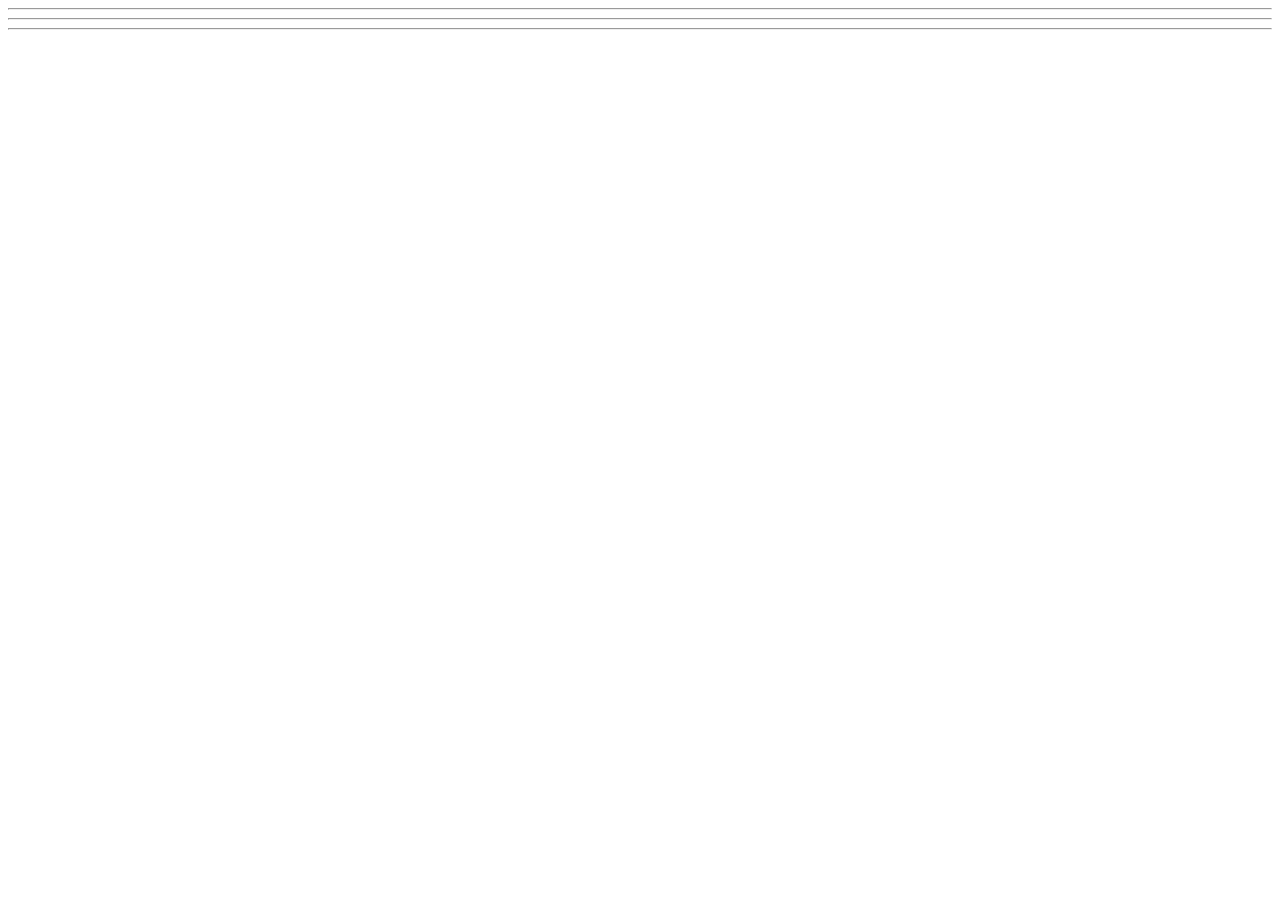
==== WebDev_Unit1/WDLesson1_2Practical/index.html @ 314fe511 "mm" ====
<!DOCTYPE html>
<!-- Lesson 2: How do we work with images on a web page? -->
<!-- Resources 
      https://www.w3schools.com/html/html_images.asp
      https://www.w3schools.com/tags/tag_img.asp
-->

<html>
  <head>
    <title>Exploring Images</title>
  </head>
  <body>
    <!-- Example of an image from external source
        <img src="https://www.pinclipart.com/picdir/middle/199-1994265_7-duke-java-clipart.png">
    -->

    <!-- Challenge 1: Create an <h1> and put "External Source Images" -->

    <!-- Challenge 2: Create an <h3> and put "Challenge 2". An image of your choice by searching Google and getting the image address. -->

    <!-- Challenge 3: Create an <h3> and put "Challenge 3". Add another image of your choice and change its width and height both to 100 -->

    <!-- Challenge 4: Create an <h3> and put "Challenge 4". Add three more of the same image.  Change the width and height of each image to be 200x200 for the first, 150x150 for the second and 100x100 for the third -->

  <hr>
  <!-- Example of image from your website 
    <img src="HulkLogo1.png">
  -->
  <!-- Challenge 5: Create an <h1> and put "Internal Source Images" -->
  <!-- Challenge 6: Create an <h3> and put "Challenge 6". Add the other Hulk logo to the page -->

  <hr>
  <!-- Example of image from a folder within your website 
    <img src="images/HulkSmash1.png">
  -->  
  <!-- Challenge 7: Create an <h3> and put "Challenge 7". Add the other two images located in the images folder -->

  <hr>
  <!-- Challenge Bonus: Create a heading with "Marvel Superheroes".  Add a horizontal rule.  Add five images of Marvel Superheroes.  Make them all the same size -->
  </body>
</html>
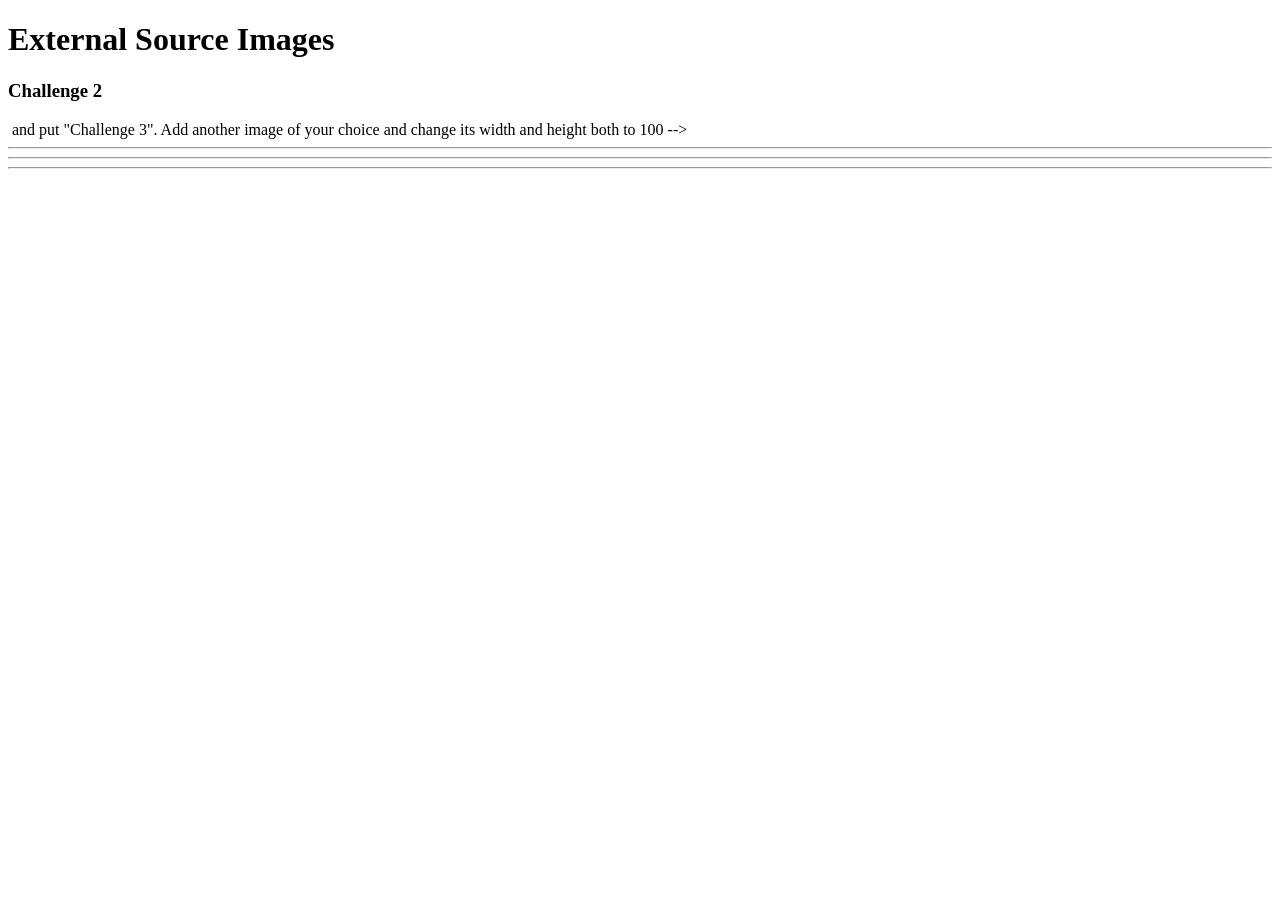
==== commit 398360e5: "bb" ====
--- a/WebDev_Unit1/WDLesson1_2Practical/index.html
+++ b/WebDev_Unit1/WDLesson1_2Practical/index.html
@@ -15,8 +15,11 @@
     -->
 
     <!-- Challenge 1: Create an <h1> and put "External Source Images" -->
+      <h1> External Source Images </h1>
 
     <!-- Challenge 2: Create an <h3> and put "Challenge 2". An image of your choice by searching Google and getting the image address. -->
+      <h3> Challenge 2 </h3> 
+      <img src = ""
 
     <!-- Challenge 3: Create an <h3> and put "Challenge 3". Add another image of your choice and change its width and height both to 100 -->
 
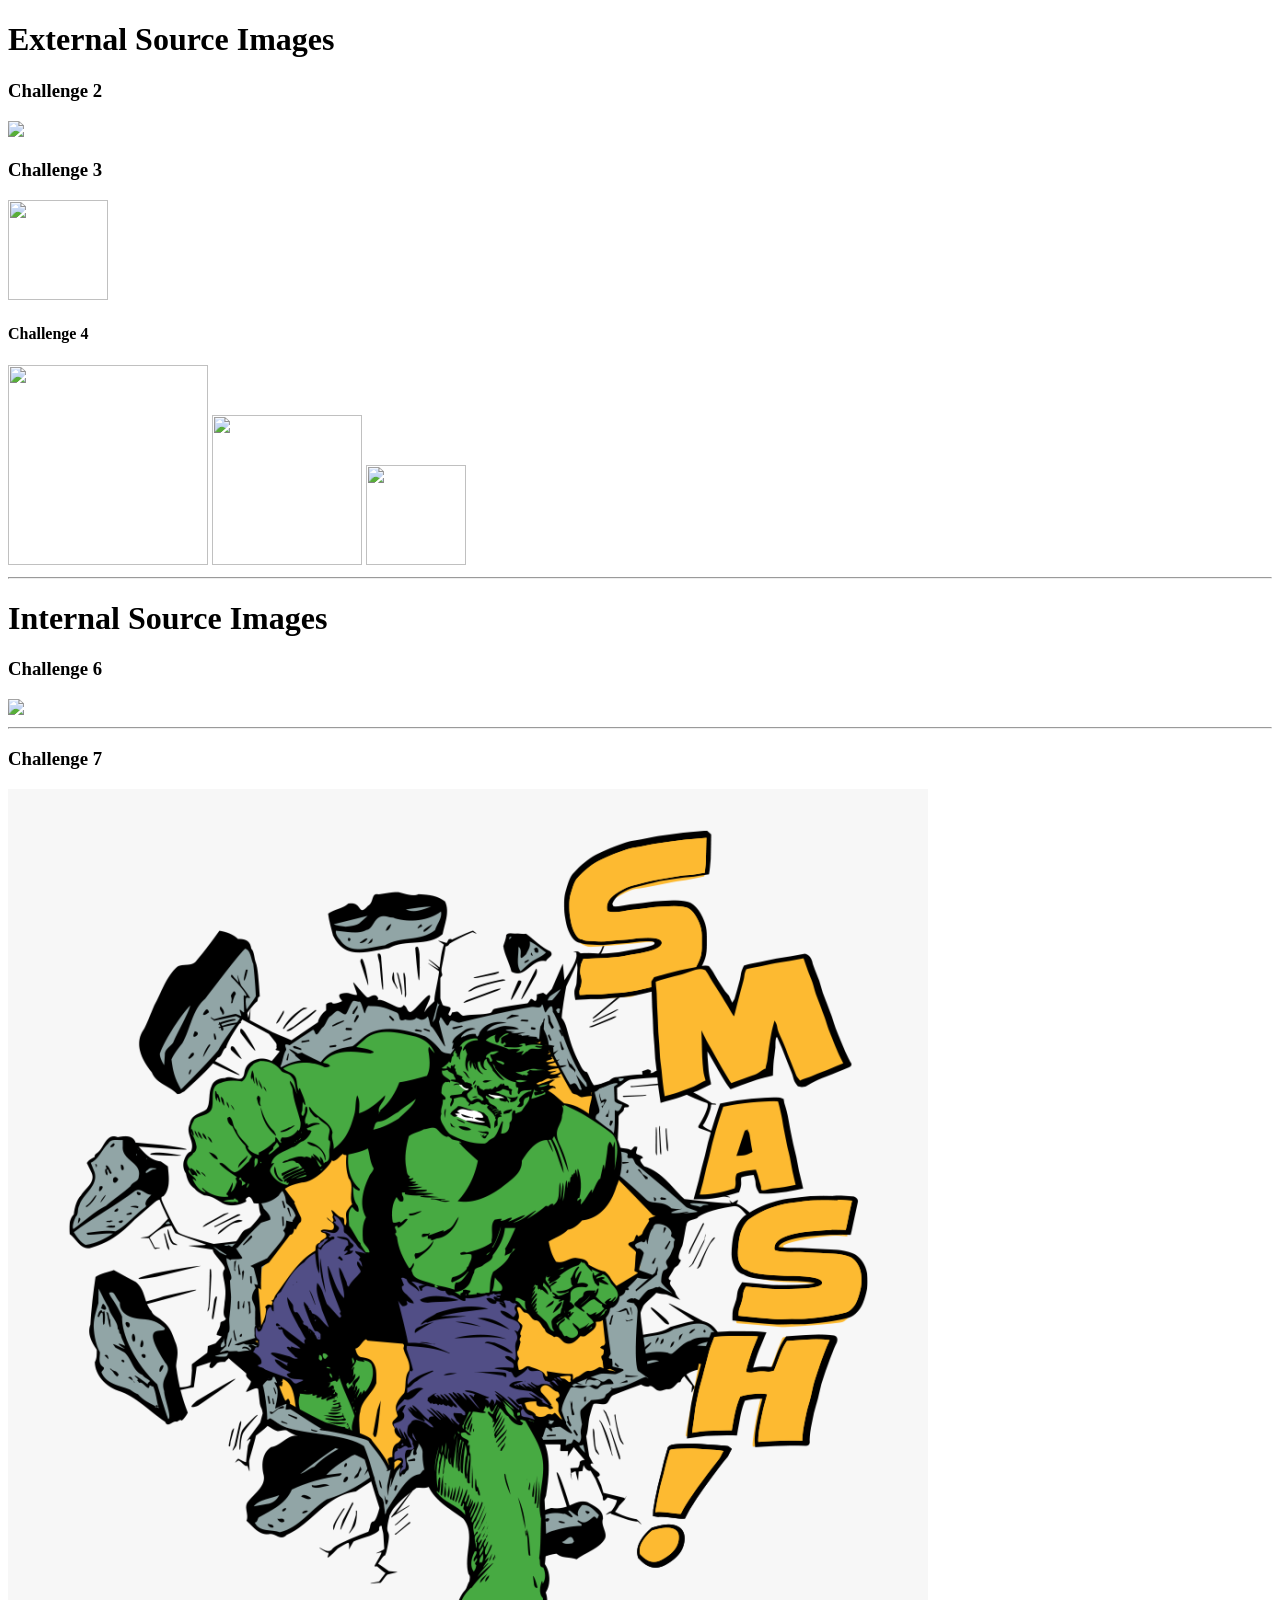
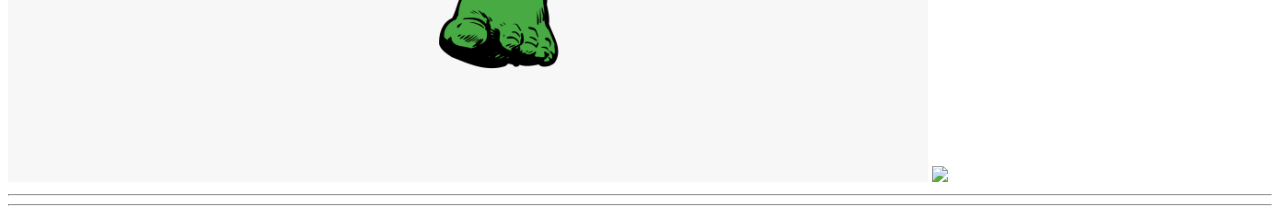
==== commit 49ded45d: "qq" ====
--- a/WebDev_Unit1/WDLesson1_2Practical/index.html
+++ b/WebDev_Unit1/WDLesson1_2Practical/index.html
@@ -19,25 +19,44 @@
 
     <!-- Challenge 2: Create an <h3> and put "Challenge 2". An image of your choice by searching Google and getting the image address. -->
       <h3> Challenge 2 </h3> 
-      <img src = ""
+      <img src = "https://www.freepnglogos.com/uploads/the-end-png/the-end-photographe-ois-love-life-photography-27.png">
 
     <!-- Challenge 3: Create an <h3> and put "Challenge 3". Add another image of your choice and change its width and height both to 100 -->
+<h3>Challenge 3</h3>
+    <img src="https://www.magnific.com/free-photo/closeup-shot-beautiful-butterfly-with-interesting-textures-orange-petaled-flower_9183672.htm#fromView=keyword&page=1&position=1&uuid=7066774a-b6e9-491b-861c-80f8222c08b4&track=ais_hybrid&query=Pict" width="100" height="100">
+
 
     <!-- Challenge 4: Create an <h3> and put "Challenge 4". Add three more of the same image.  Change the width and height of each image to be 200x200 for the first, 150x150 for the second and 100x100 for the third -->
+  <h4> Challenge 4</h4>
+      <img src="https://www.freepnglogos.com/uploads/the-end-png/the-end-our-annual-countdown-summer-winds-down-purple-wings-23.png" width="200" height="200">
+
+      <img src="https://www.freepnglogos.com/uploads/the-end-png/the-end-our-annual-countdown-summer-winds-down-purple-wings-23.png" width="150" height="150">
+
+      <img src="https://www.freepnglogos.com/uploads/the-end-png/the-end-our-annual-countdown-summer-winds-down-purple-wings-23.png" width="100" height="100">
 
   <hr>
   <!-- Example of image from your website 
     <img src="HulkLogo1.png">
   -->
   <!-- Challenge 5: Create an <h1> and put "Internal Source Images" -->
+     <h1>Internal Source Images</h1>
+
   <!-- Challenge 6: Create an <h3> and put "Challenge 6". Add the other Hulk logo to the page -->
+     <h3>Challenge 6</h3>
+    <img src="images/HulkLogo2.jpg">
+
+    
 
   <hr>
   <!-- Example of image from a folder within your website 
     <img src="images/HulkSmash1.png">
   -->  
   <!-- Challenge 7: Create an <h3> and put "Challenge 7". Add the other two images located in the images folder -->
+    <h3>Challenge 7</h3>
+    <img src="images/HulkSmash2.png" >
+    <img src="images/HulkSmash3.png" >
 
+    <hr>
   <hr>
   <!-- Challenge Bonus: Create a heading with "Marvel Superheroes".  Add a horizontal rule.  Add five images of Marvel Superheroes.  Make them all the same size -->
   </body>
